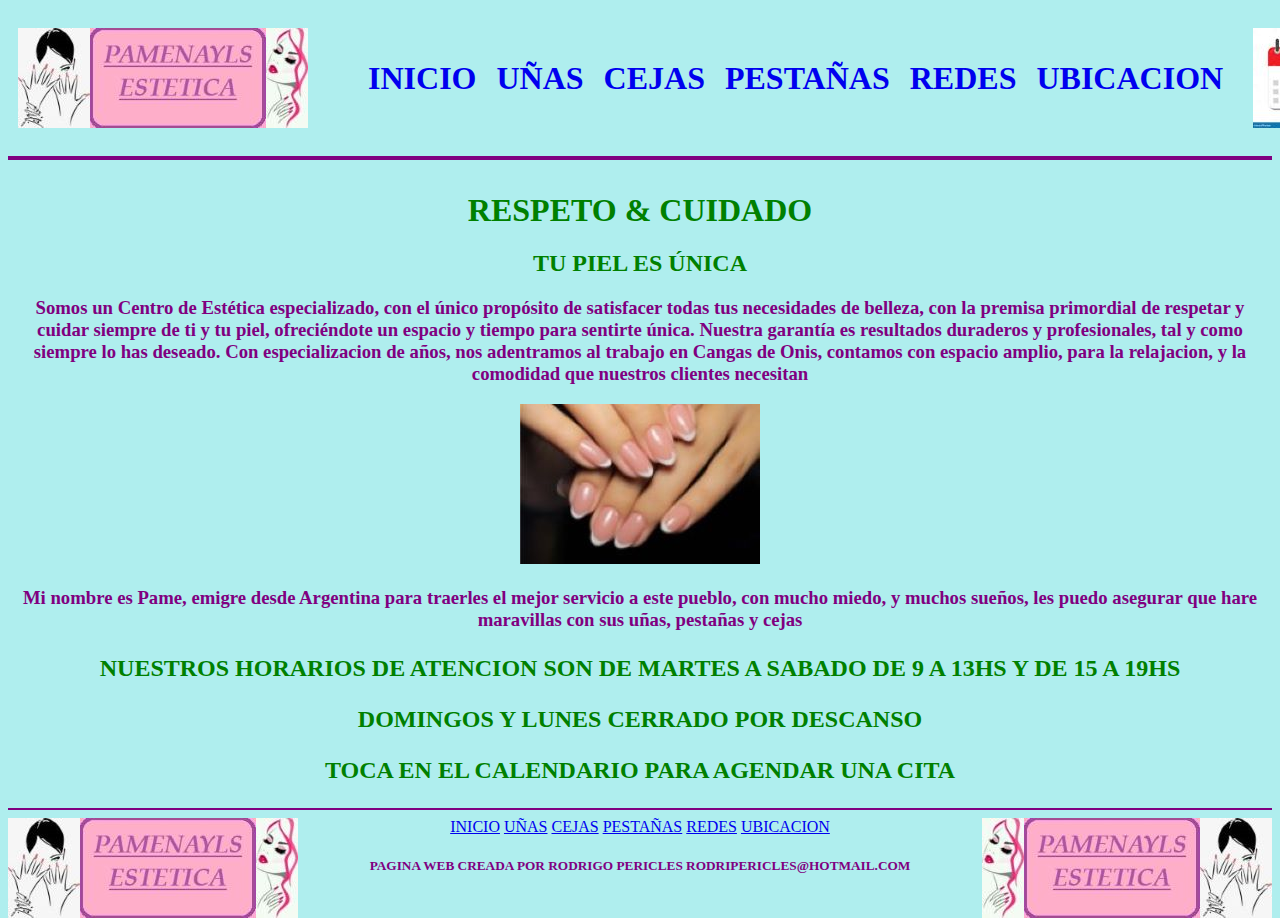
==== index.html @ 25db319a "terminamos la clase 6" ====
<!DOCTYPE html>
<html lang="es">

<head>
  <meta charset="UTF-8">
  <meta name="viewport" content="width=device-width, initial-scale=1.0">
  <title>Pamenayls | Centro de Estética</title>
  <!-- link de css-->
  <link rel="stylesheet" href="./CSS/STYLE.CSS">
</head>

<body>

  <header>
    <img src="./images/uniastitle.jpg" ALIGN="LEFT"><img src="./images/PAMESTE.jpg" ALIGN="LEFT"><img
      src="./images/pestaniastitle.jpg" ALIGN="LEFT">
    <h1>
      <center>
        <ul>
          <li><a href="./index.html">INICIO</a></li>
          <li><a href="./pages/unias.html">UÑAS</a></li>
          <li><a href="./pages/cejas.html">CEJAS</a></li>
          <li><a href="./pages/pestanias.html">PESTAÑAS</a></li>
          <li><a href="./pages/inicio.html">REDES</a></li>
          <li><a href="./pages/madre.html">UBICACION</a></li>
        </ul>
      </center>
    </h1>
    <a href="HTTPS://WWW.WHATSAPP.COM" TARGET="_BLANK"><img src="images/CALENDARIOS.jpg" ALT="CALENDARIOS"
        ALIGN="RIGHT"></a>
    </h1>

  </header>
  </h1>
  <HR SIZE="4" COLOR="PURPLE">

  <H1>
    <p>
    <h1>RESPETO & CUIDADO</h1>
    <h2>TU PIEL ES ÚNICA</h2>

    <h3>Somos un Centro de Estética especializado, con el único propósito de satisfacer todas tus necesidades de
      belleza,
      con la premisa primordial de respetar y cuidar siempre de ti y tu piel, ofreciéndote un espacio y tiempo para
      sentirte única.
      Nuestra garantía es resultados duraderos y profesionales, tal y como siempre lo has deseado.
      Con especializacion de años, nos adentramos al trabajo en Cangas de Onis, contamos con espacio amplio, para la
      relajacion,
      y la comodidad que nuestros clientes necesitan</p>
    </h3>
    <center>
      <img src="images/unias.jpg">
    </center>
    <h3>
      <p>
      <h3> Mi nombre es Pame, emigre desde Argentina para traerles el mejor servicio a este pueblo, con mucho miedo, y
        muchos sueños,
        les puedo asegurar que hare maravillas con sus uñas, pestañas y cejas</p>
      </h3>
      </p>
      <h2>
        <p>NUESTROS HORARIOS DE ATENCION SON DE MARTES A SABADO DE 9 A 13HS Y DE 15 A 19HS</p>
      </h2>
      <h2>
        <p>DOMINGOS Y LUNES CERRADO POR DESCANSO</p>
      </h2>
      <h2>
        <p>TOCA EN EL CALENDARIO PARA AGENDAR UNA CITA</p>
      </h2>
      <HR SIZE="2" COLOR="PURPLE">
      <FOOTER> <img src="./images/uniastitle.jpg" ALIGN="LEFT"><img src="./images/PAMESTE.jpg" ALIGN="LEFT"><img
          src="./images/pestaniastitle.jpg" ALIGN="LEFT">
        <img src="./images/uniastitle.jpg" ALIGN="RIGHT"><img src="./images/PAMESTE.jpg" ALIGN="RIGHT"><img
          src="./images/pestaniastitle.jpg" ALIGN="RIGHT">
        <center>
          <a href="./index.html">INICIO</a>
          <a href="./pages/unias.html">UÑAS</a>
          <a href="./pages/cejas.html">CEJAS</a>
          <a href="./pages/pestanias.html">PESTAÑAS</a>
          <a href="./pages/inicio.html">REDES</a>
          <a href="./pages/madre.html">UBICACION</a>
        </center>
        <center>
          <P>
          <H5>PAGINA WEB CREADA POR RODRIGO PERICLES RODRIPERICLES@HOTMAIL.COM
            </P>
        </center>
      </FOOTER>

</body>

</html>
---- CSS/STYLE.CSS ----
/*
 ELEMENTO{
    propiedad: valor;
    */

header {
    display: flex;
    justify-content: space-around;
    align-items: center;
    padding: 10px;
}
 body{ background-color:paleturquoise;}
body {

    text-align: center;
}

@media only screen and (max-width:425px ) {
    body {
        background-color: peru;
    }
}

@media only screen and (min-width:426px ) and (max-width:768px ) {
    body {
        background-color: red;
    }
}

@media only screen and (min-width:769px ) and (max-width:1100px ) {
    body {
        background-color: palevioletred;
    }
}



h1:hover {
    /*  */
    color: red;
    background-color: white;

}

H1 {
    color: GREEN
}

LI {
    COlor: PURPLE
}

TD {
    COLOR: GREEN
}

H2 {
    COLOR: GREEN
}

H3 {
    COLOR: PURPLE
}

H4 {
    COLOR: PURPLE
}

H5 {
    COLOR: PURPLE
}

header ul li a {
    text-decoration: none;
    display: flex;
    margin: 10px;
}

header ul {
    list-style-type: none;
    display: flex;
    margin: 10px;
}

header a {
    display: flex;
    margin: 10px;
}

header img {
    justify-content: flex-start;
}

.pestanias ul {
    display: flex;

}

.grid-container {
    border: 1px solid red;

    /* display :grid; */
    display: grid;
    /*grid-template-columns*/
    grid-template-columns: 100%;
    /*grid-template-rows*/
    grid-template-rows: 1700%;
    /*row-gap
        column-gap*/
    /*row-gap:10px;
        column-gap:25px;*/
    /* gap:15px; */
}

.grid-item {
    border: 15px solid yellowgreen;
    margin: 15px;
}

.grid-item-1 {
    background-color: yellow;
    grid-column: 1;
    width: 100%;


}

.grid-item-2 {
    background-color: yellowgreen;
    grid-column: 1;
    width: 100%;
}

.grid-item-3 {

    background-color: yellowgreen;
    grid-column: 100%;


}

.grid-item-4 {

    background-color: orangered;
    grid-column: 100%;

}
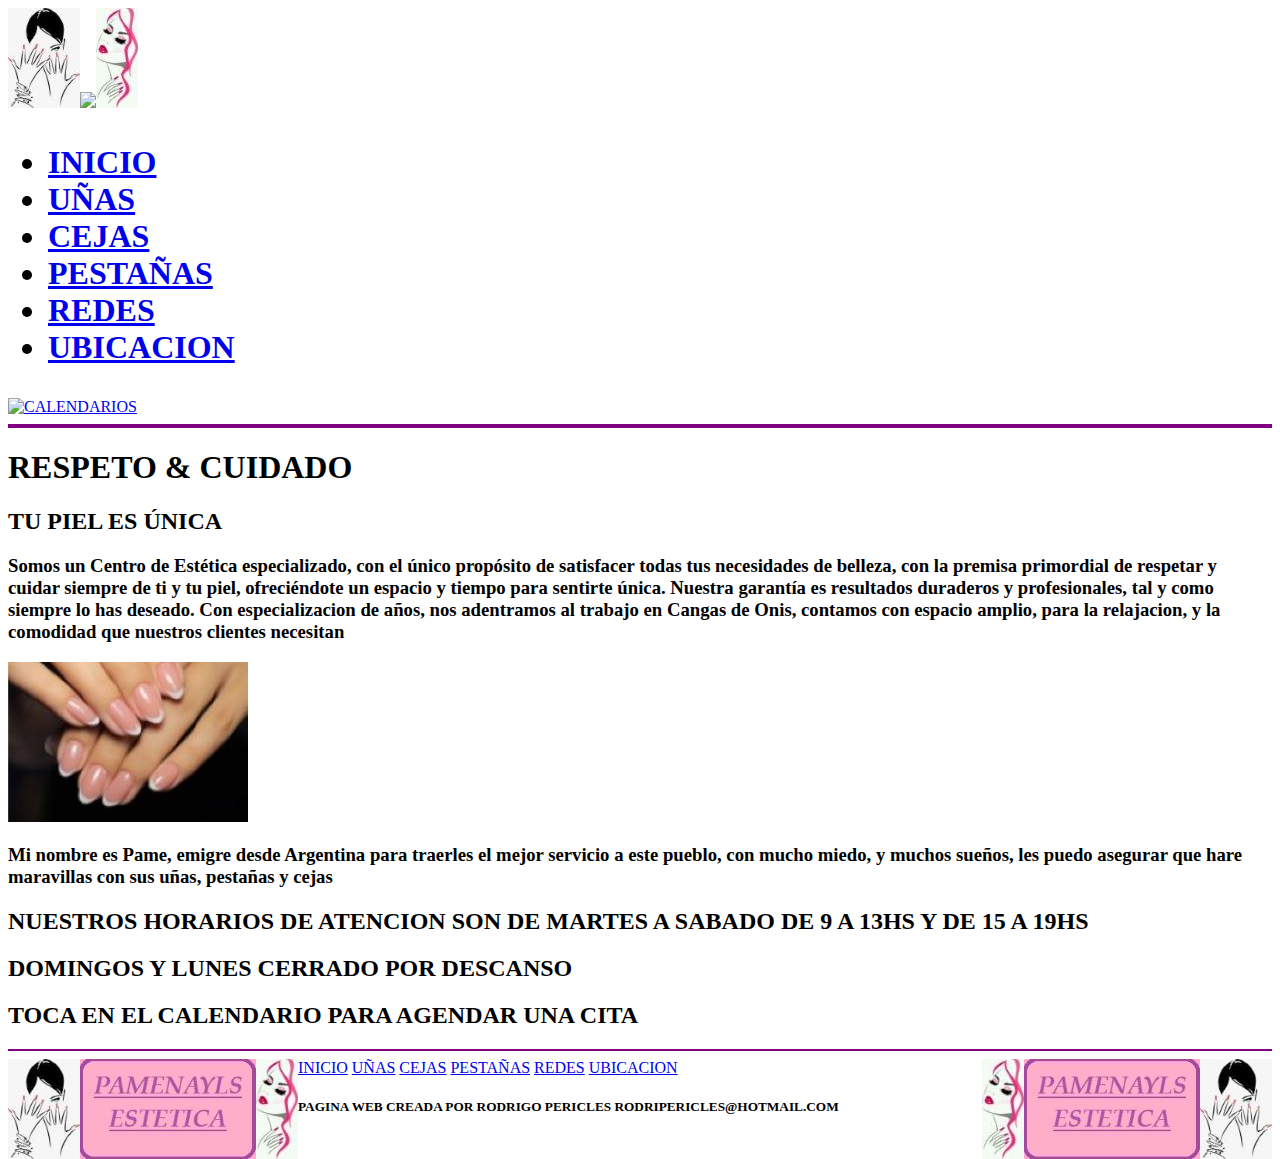
==== commit b9e2461f: "correciones" ====
--- a/index.html
+++ b/index.html
@@ -6,86 +6,80 @@
   <meta name="viewport" content="width=device-width, initial-scale=1.0">
   <title>Pamenayls | Centro de Estética</title>
   <!-- link de css-->
-  <link rel="stylesheet" href="./CSS/STYLE.CSS">
+  <link rel="stylesheet" href="./css/style.css">
 </head>
 
 <body>
 
   <header>
-    <img src="./images/uniastitle.jpg" ALIGN="LEFT"><img src="./images/PAMESTE.jpg" ALIGN="LEFT"><img
-      src="./images/pestaniastitle.jpg" ALIGN="LEFT">
+    <img src="./images/uniastitle.jpg" ><img src="./images/pameste.jpg"><img
+      src="./images/pestaniastitle.jpg" >
     <h1>
-      <center>
-        <ul>
-          <li><a href="./index.html">INICIO</a></li>
-          <li><a href="./pages/unias.html">UÑAS</a></li>
-          <li><a href="./pages/cejas.html">CEJAS</a></li>
-          <li><a href="./pages/pestanias.html">PESTAÑAS</a></li>
-          <li><a href="./pages/inicio.html">REDES</a></li>
-          <li><a href="./pages/madre.html">UBICACION</a></li>
-        </ul>
-      </center>
+
+      <ul>
+        <li><a href="./index.html">INICIO</a></li>
+        <li><a href="./pages/unias.html">UÑAS</a></li>
+        <li><a href="./pages/cejas.html">CEJAS</a></li>
+        <li><a href="./pages/pestanias.html">PESTAÑAS</a></li>
+        <li><a href="./pages/inicio.html">REDES</a></li>
+        <li><a href="./pages/madre.html">UBICACION</a></li>
+      </ul>
+
     </h1>
-    <a href="HTTPS://WWW.WHATSAPP.COM" TARGET="_BLANK"><img src="images/CALENDARIOS.jpg" ALT="CALENDARIOS"
-        ALIGN="RIGHT"></a>
-    </h1>
+    <a href="https://www.whatsapp.com" target="_blank"><img src="images/calendarios.jpg" ALT="CALENDARIOS"></a>
+    
+  </header>
+  
+  <hr size="4" color="purple">
 
-  </header>
-  </h1>
-  <HR SIZE="4" COLOR="PURPLE">
+  <h1>RESPETO & CUIDADO</h1>
+  <h2>TU PIEL ES ÚNICA</h2>
 
-  <H1>
-    <p>
-    <h1>RESPETO & CUIDADO</h1>
-    <h2>TU PIEL ES ÚNICA</h2>
+  <h3>Somos un Centro de Estética especializado, con el único propósito de satisfacer todas tus necesidades de
+    belleza,
+    con la premisa primordial de respetar y cuidar siempre de ti y tu piel, ofreciéndote un espacio y tiempo para
+    sentirte única.
+    Nuestra garantía es resultados duraderos y profesionales, tal y como siempre lo has deseado.
+    Con especializacion de años, nos adentramos al trabajo en Cangas de Onis, contamos con espacio amplio, para la
+    relajacion,
+    y la comodidad que nuestros clientes necesitan
+  </h3>
 
-    <h3>Somos un Centro de Estética especializado, con el único propósito de satisfacer todas tus necesidades de
-      belleza,
-      con la premisa primordial de respetar y cuidar siempre de ti y tu piel, ofreciéndote un espacio y tiempo para
-      sentirte única.
-      Nuestra garantía es resultados duraderos y profesionales, tal y como siempre lo has deseado.
-      Con especializacion de años, nos adentramos al trabajo en Cangas de Onis, contamos con espacio amplio, para la
-      relajacion,
-      y la comodidad que nuestros clientes necesitan</p>
+  <img src="images/unias.jpg">
+
+  <h3>
+
+    <h3> Mi nombre es Pame, emigre desde Argentina para traerles el mejor servicio a este pueblo, con mucho miedo, y
+      muchos sueños,
+      les puedo asegurar que hare maravillas con sus uñas, pestañas y cejas</p>
     </h3>
-    <center>
-      <img src="images/unias.jpg">
-    </center>
-    <h3>
+
+
+    <h2> NUESTROS HORARIOS DE ATENCION SON DE MARTES A SABADO DE 9 A 13HS Y DE 15 A 19HS</h2>
+
+      <h2>DOMINGOS Y LUNES CERRADO POR DESCANSO</h2>
+
+      <h2>TOCA EN EL CALENDARIO PARA AGENDAR UNA CITA</h2>
+
+    <hr size="2" color="purple">
+    <footer> <img src="./images/uniastitle.jpg" ALIGN="LEFT"><img src="./images/PAMESTE.jpg" ALIGN="LEFT"><img
+        src="./images/pestaniastitle.jpg" ALIGN="LEFT">
+      <img src="./images/uniastitle.jpg" ALIGN="RIGHT"><img src="./images/PAMESTE.jpg" ALIGN="RIGHT"><img
+        src="./images/pestaniastitle.jpg" ALIGN="RIGHT">
+
+      <a href="./index.html">INICIO</a>
+      <a href="./pages/unias.html">UÑAS</a>
+      <a href="./pages/cejas.html">CEJAS</a>
+      <a href="./pages/pestanias.html">PESTAÑAS</a>
+      <a href="./pages/inicio.html">REDES</a>
+      <a href="./pages/madre.html">UBICACION</a>
+
+
       <p>
-      <h3> Mi nombre es Pame, emigre desde Argentina para traerles el mejor servicio a este pueblo, con mucho miedo, y
-        muchos sueños,
-        les puedo asegurar que hare maravillas con sus uñas, pestañas y cejas</p>
-      </h3>
-      </p>
-      <h2>
-        <p>NUESTROS HORARIOS DE ATENCION SON DE MARTES A SABADO DE 9 A 13HS Y DE 15 A 19HS</p>
-      </h2>
-      <h2>
-        <p>DOMINGOS Y LUNES CERRADO POR DESCANSO</p>
-      </h2>
-      <h2>
-        <p>TOCA EN EL CALENDARIO PARA AGENDAR UNA CITA</p>
-      </h2>
-      <HR SIZE="2" COLOR="PURPLE">
-      <FOOTER> <img src="./images/uniastitle.jpg" ALIGN="LEFT"><img src="./images/PAMESTE.jpg" ALIGN="LEFT"><img
-          src="./images/pestaniastitle.jpg" ALIGN="LEFT">
-        <img src="./images/uniastitle.jpg" ALIGN="RIGHT"><img src="./images/PAMESTE.jpg" ALIGN="RIGHT"><img
-          src="./images/pestaniastitle.jpg" ALIGN="RIGHT">
-        <center>
-          <a href="./index.html">INICIO</a>
-          <a href="./pages/unias.html">UÑAS</a>
-          <a href="./pages/cejas.html">CEJAS</a>
-          <a href="./pages/pestanias.html">PESTAÑAS</a>
-          <a href="./pages/inicio.html">REDES</a>
-          <a href="./pages/madre.html">UBICACION</a>
-        </center>
-        <center>
-          <P>
-          <H5>PAGINA WEB CREADA POR RODRIGO PERICLES RODRIPERICLES@HOTMAIL.COM
-            </P>
-        </center>
-      </FOOTER>
+      <h5>PAGINA WEB CREADA POR RODRIGO PERICLES RODRIPERICLES@HOTMAIL.COM
+        </p>
+
+    </footer>
 
 </body>
 
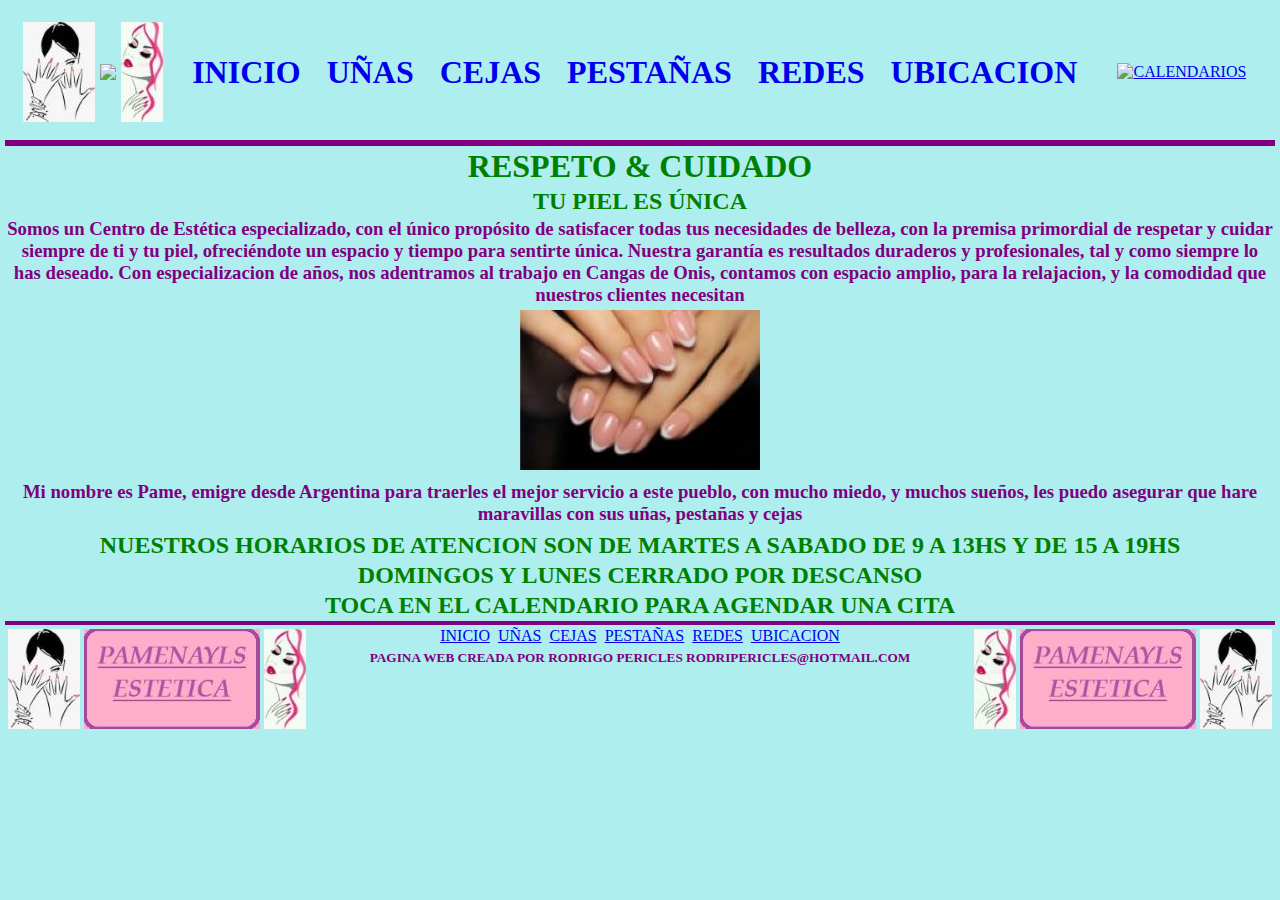
==== commit 45742251: "no lee css" ====
--- a/index.html
+++ b/index.html
@@ -6,14 +6,13 @@
   <meta name="viewport" content="width=device-width, initial-scale=1.0">
   <title>Pamenayls | Centro de Estética</title>
   <!-- link de css-->
-  <link rel="stylesheet" href="./css/style.css">
+  <link rel="stylesheet" href="./CSS/STYLE.CSS">
 </head>
 
 <body>
 
   <header>
-    <img src="./images/uniastitle.jpg" ><img src="./images/pameste.jpg"><img
-      src="./images/pestaniastitle.jpg" >
+    <img src="./images/uniastitle.jpg"><img src="./images/pameste.jpg"><img src="./images/pestaniastitle.jpg">
     <h1>
 
       <ul>
@@ -27,9 +26,9 @@
 
     </h1>
     <a href="https://www.whatsapp.com" target="_blank"><img src="images/calendarios.jpg" ALT="CALENDARIOS"></a>
-    
+
   </header>
-  
+
   <hr size="4" color="purple">
 
   <h1>RESPETO & CUIDADO</h1>
@@ -57,9 +56,9 @@
 
     <h2> NUESTROS HORARIOS DE ATENCION SON DE MARTES A SABADO DE 9 A 13HS Y DE 15 A 19HS</h2>
 
-      <h2>DOMINGOS Y LUNES CERRADO POR DESCANSO</h2>
+    <h2>DOMINGOS Y LUNES CERRADO POR DESCANSO</h2>
 
-      <h2>TOCA EN EL CALENDARIO PARA AGENDAR UNA CITA</h2>
+    <h2>TOCA EN EL CALENDARIO PARA AGENDAR UNA CITA</h2>
 
     <hr size="2" color="purple">
     <footer> <img src="./images/uniastitle.jpg" ALIGN="LEFT"><img src="./images/PAMESTE.jpg" ALIGN="LEFT"><img
--- a/CSS/STYLE.CSS
+++ b/CSS/STYLE.CSS
@@ -0,0 +1,132 @@
+/*
+ ELEMENTO{
+    propiedad: valor;
+    */
+
+* {
+    margin: 1px;
+    padding: 1px;
+}
+
+header {
+    display: flex;
+    justify-content: space-around;
+    align-items: center;
+    padding: 15px;
+}
+
+header ul li a {
+    text-decoration: none;
+    display: flex;
+    margin: 10px;
+}
+
+header ul {
+    list-style-type: none;
+    display: flex;
+    margin: 10px;
+}
+
+header a {
+    display: flex;
+    margin: 10px;
+}
+
+header img {
+    justify-content: flex-start;
+    align-items: start;
+}
+
+body {    background-color: paleturquoise;text-align: center;}
+
+h1:hover {
+    /*  */
+    color: red;
+    background-color: white;
+    margin: 0;
+    padding: 0;
+
+}
+
+h1 {
+    color: GREEN
+}
+
+li {
+    COlor: PURPLE
+}
+
+td {
+    COLOR: GREEN
+}
+
+h2 {
+    COLOR: GREEN
+}
+
+h3 {
+    COLOR: PURPLE
+}
+
+h4 {
+    COLOR: PURPLE
+}
+
+h5 {
+    COLOR: PURPLE
+}
+
+.pestanias a {
+    text-align: center;
+}
+
+.pestanias ul {
+    display: flex;
+
+}
+
+.grid-container {
+    border: 1px solid red;
+
+    /* display :grid; */
+    display: grid;
+    /*grid-template-columns*/
+    grid-template-columns: 1;
+    /*grid-template-rows*/
+    grid-template-rows: 12;
+    /*row-gap
+        column-gap*/
+    /*row-gap:10px;
+        column-gap:25px;*/
+    /* gap:15px; */
+}
+
+.grid-item {
+    border: 15px solid yellowgreen;
+    margin: 15px;
+}
+
+.grid-item-1 {
+    background-color: yellow;
+    grid-column: 100%;
+
+
+}
+
+.grid-item-2 {
+    background-color: yellowgreen;
+    grid-column: 100%;
+}
+
+.grid-item-3 {
+
+    background-color: yellowgreen;
+    grid-column: 100%;
+
+
+}
+
+.grid-item-4 {background-color: orangered; grid-column: 100%;}
+@media only screen and (max-width:425px) {body {background-color: peru;}}
+@media only screen and (min-width:426px) and (max-width:768px) {body {background-color: red;}}
+@media only screen and (min-width:769px) and (max-width:1100px) { body {background-color: palevioletred;}}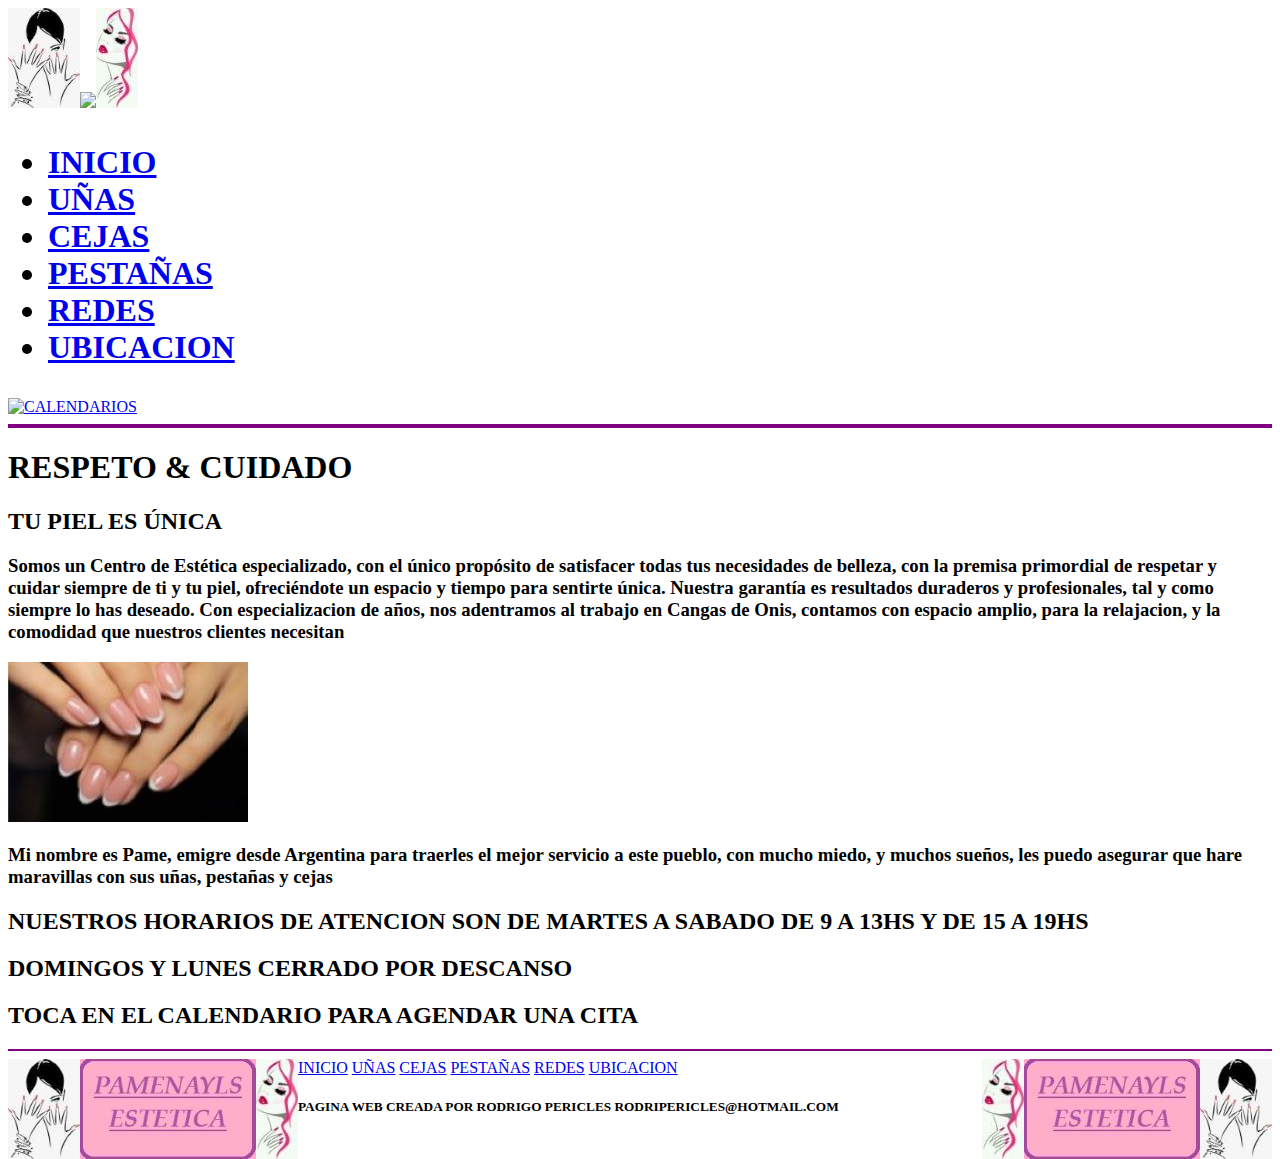
==== commit a3a73751: "resuelto problema de css" ====
--- a/index.html
+++ b/index.html
@@ -6,8 +6,8 @@
   <meta name="viewport" content="width=device-width, initial-scale=1.0">
   <title>Pamenayls | Centro de Estética</title>
   <!-- link de css-->
-  <link rel="stylesheet" href="./CSS/STYLE.CSS">
-</head>
+  <link rel="stylesheet" href="./css/style.css">
+ </head>
 
 <body>
 
